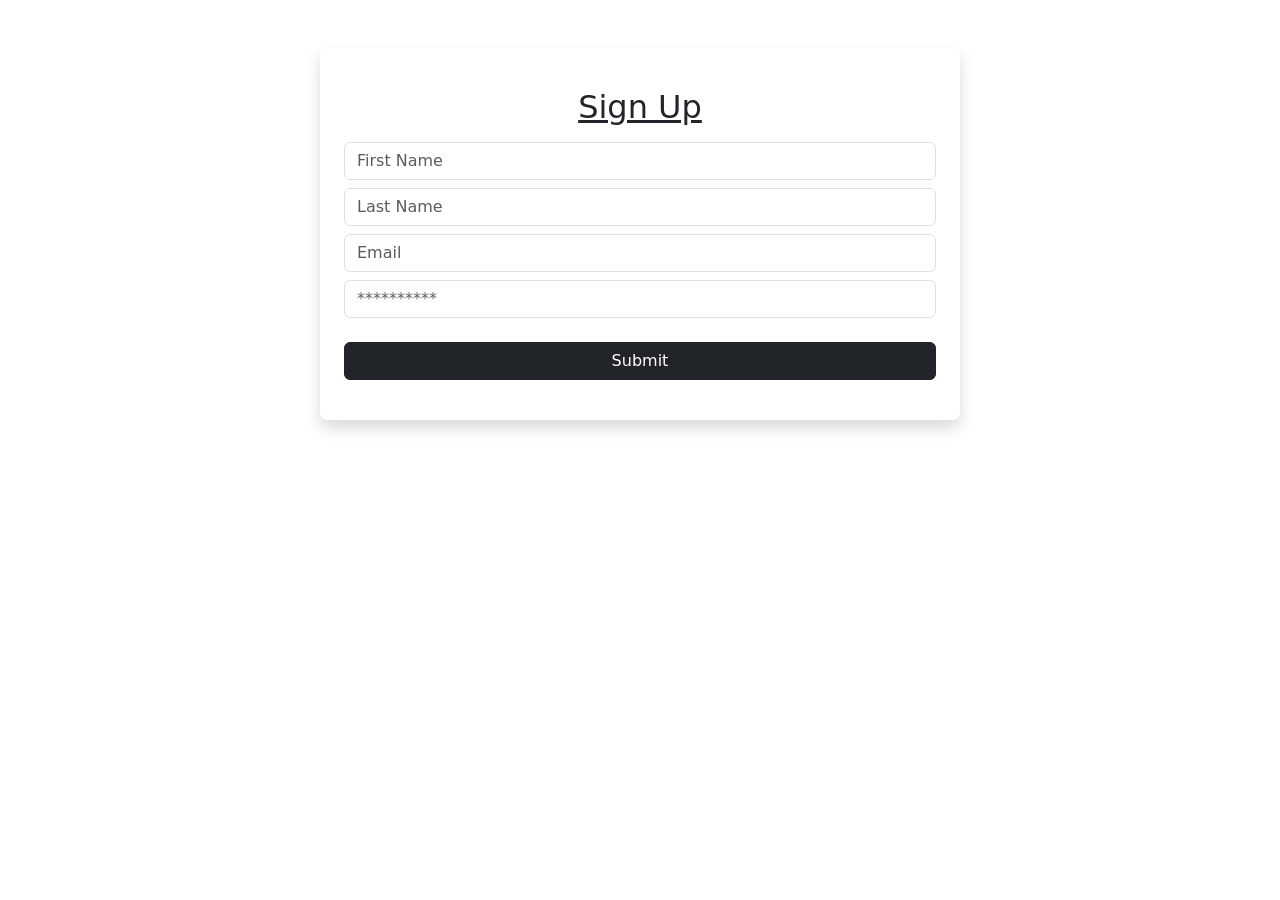
==== index.html @ 4ed226bb "Add initial HTML structure for Sign Up page and create script.js file" ====
<!DOCTYPE html>
<html lang="en">
<head>
    <meta charset="UTF-8">
    <meta name="viewport" content="width=device-width, initial-scale=1.0">
    <title>Sign Up</title>
    <link href="https://cdn.jsdelivr.net/npm/bootstrap@5.3.8/dist/css/bootstrap.min.css" rel="stylesheet" integrity="sha384-sRIl4kxILFvY47J16cr9ZwB07vP4J8+LH7qKQnuqkuIAvNWLzeN8tE5YBujZqJLB" crossorigin="anonymous">
</head>
<body>
    <div class="container-fluid col-lg-6 col-md-7 col-10 mx-auto rounded-3 mt-lg-5 mt-4 p-lg-4 p-2 shadow">
        <h2 class="text-center text-decoration-underline my-lg-3 my-2">Sign Up</h2>
        <div id="showError"></div>
        <input type="text" placeholder="First Name" id="firstName" class="form-control shadow-none my-2">
        <input type="text" placeholder="Last Name" id="lastName" class="form-control shadow-none my-2">
        <input type="text" placeholder="Email" id="email" class="form-control shadow-none my-2">
        <input type="password" placeholder="**********" id="password" class="form-control shadow-none my-2">
        <button onclick="" class="w-100 btn btn-dark my-3">Submit</button>
    </div>
</body>
</html>
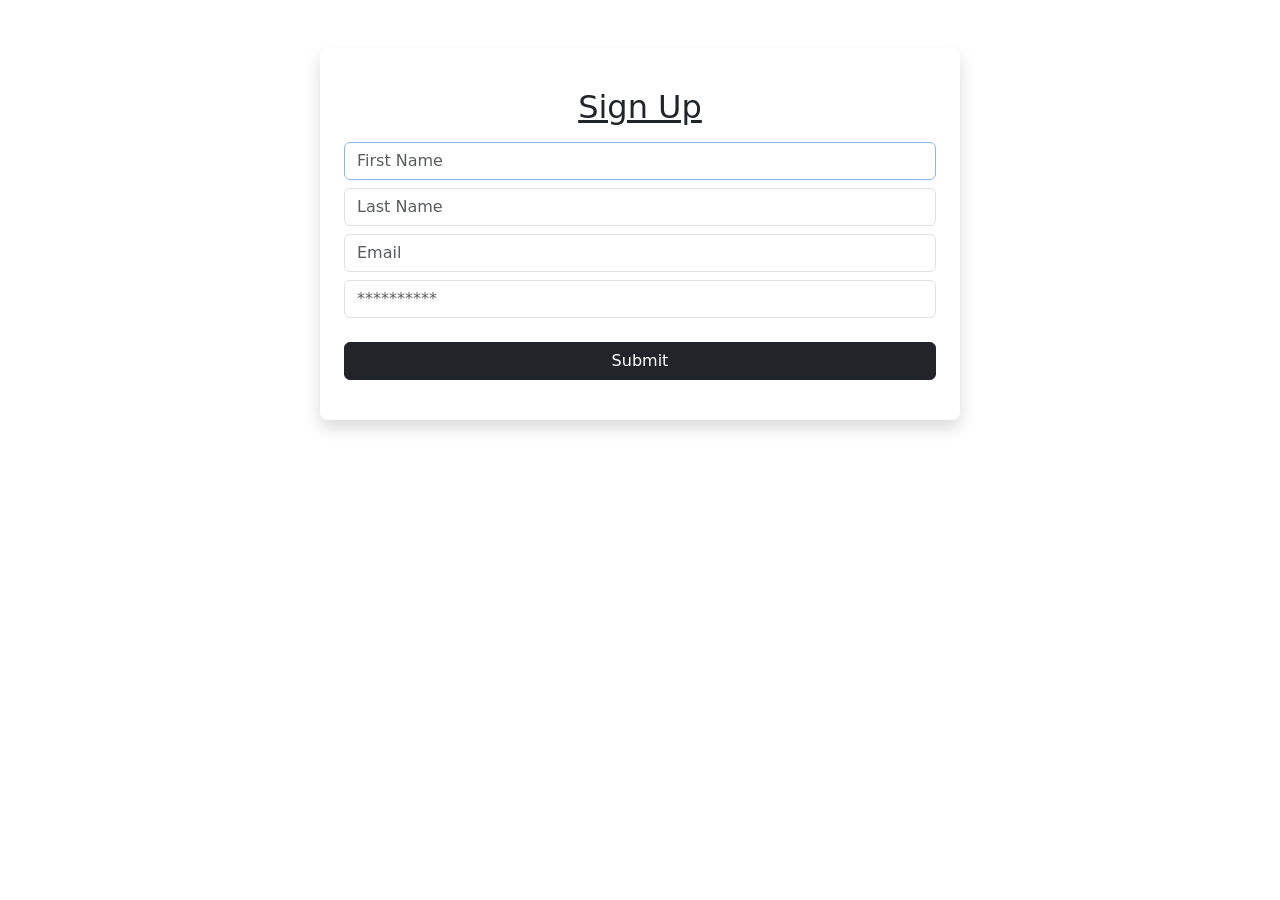
==== commit 207b3799: "Add sign-up functionality with input fields and event handling" ====
--- a/index.html
+++ b/index.html
@@ -10,11 +10,13 @@
     <div class="container-fluid col-lg-6 col-md-7 col-10 mx-auto rounded-3 mt-lg-5 mt-4 p-lg-4 p-2 shadow">
         <h2 class="text-center text-decoration-underline my-lg-3 my-2">Sign Up</h2>
         <div id="showError"></div>
-        <input type="text" placeholder="First Name" id="firstName" class="form-control shadow-none my-2">
+        <input autofocus type="text" placeholder="First Name" id="firstName" class="form-control shadow-none my-2">
         <input type="text" placeholder="Last Name" id="lastName" class="form-control shadow-none my-2">
         <input type="text" placeholder="Email" id="email" class="form-control shadow-none my-2">
         <input type="password" placeholder="**********" id="password" class="form-control shadow-none my-2">
-        <button onclick="" class="w-100 btn btn-dark my-3">Submit</button>
+        <button onclick="signUp()" class="w-100 btn btn-dark my-3">Submit</button>
     </div>
 </body>
+
+<script src="script.js"></script>
 </html>
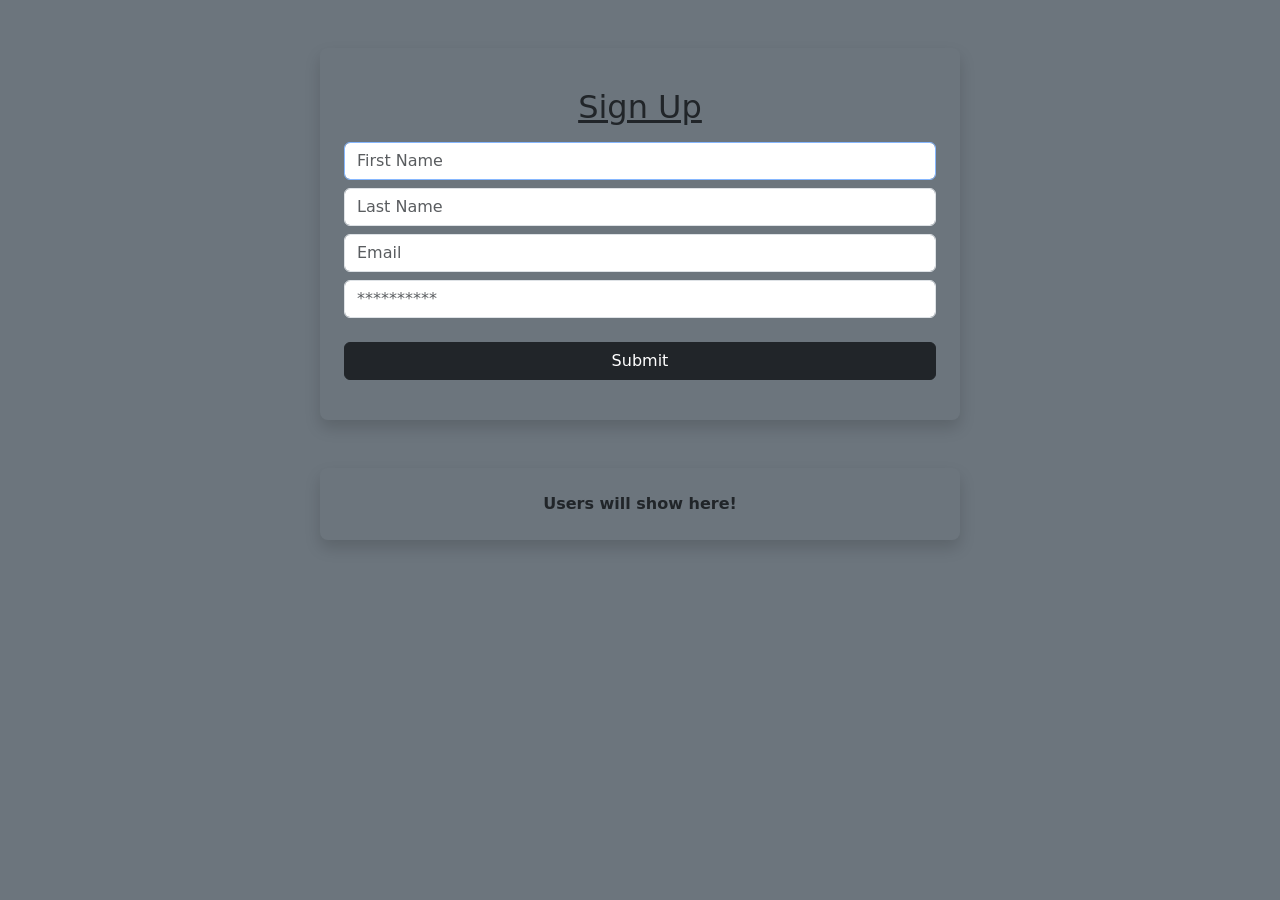
==== commit 8e8698ef: "Enhance Sign Up functionality: add user display and error handling for empty fields" ====
--- a/index.html
+++ b/index.html
@@ -6,7 +6,7 @@
     <title>Sign Up</title>
     <link href="https://cdn.jsdelivr.net/npm/bootstrap@5.3.8/dist/css/bootstrap.min.css" rel="stylesheet" integrity="sha384-sRIl4kxILFvY47J16cr9ZwB07vP4J8+LH7qKQnuqkuIAvNWLzeN8tE5YBujZqJLB" crossorigin="anonymous">
 </head>
-<body>
+<body class="bg-secondary">
     <div class="container-fluid col-lg-6 col-md-7 col-10 mx-auto rounded-3 mt-lg-5 mt-4 p-lg-4 p-2 shadow">
         <h2 class="text-center text-decoration-underline my-lg-3 my-2">Sign Up</h2>
         <div id="showError"></div>
@@ -16,6 +16,9 @@
         <input type="password" placeholder="**********" id="password" class="form-control shadow-none my-2">
         <button onclick="signUp()" class="w-100 btn btn-dark my-3">Submit</button>
     </div>
+    <div class="container-fluid col-lg-6 col-md-7 col-10 mx-auto rounded-3 mt-lg-5 mt-4 p-lg-4 p-2 shadow">
+        <div id="show" class="text-center fw-bold">Users will show here!</div>
+    </div>
 </body>
 
 <script src="script.js"></script>
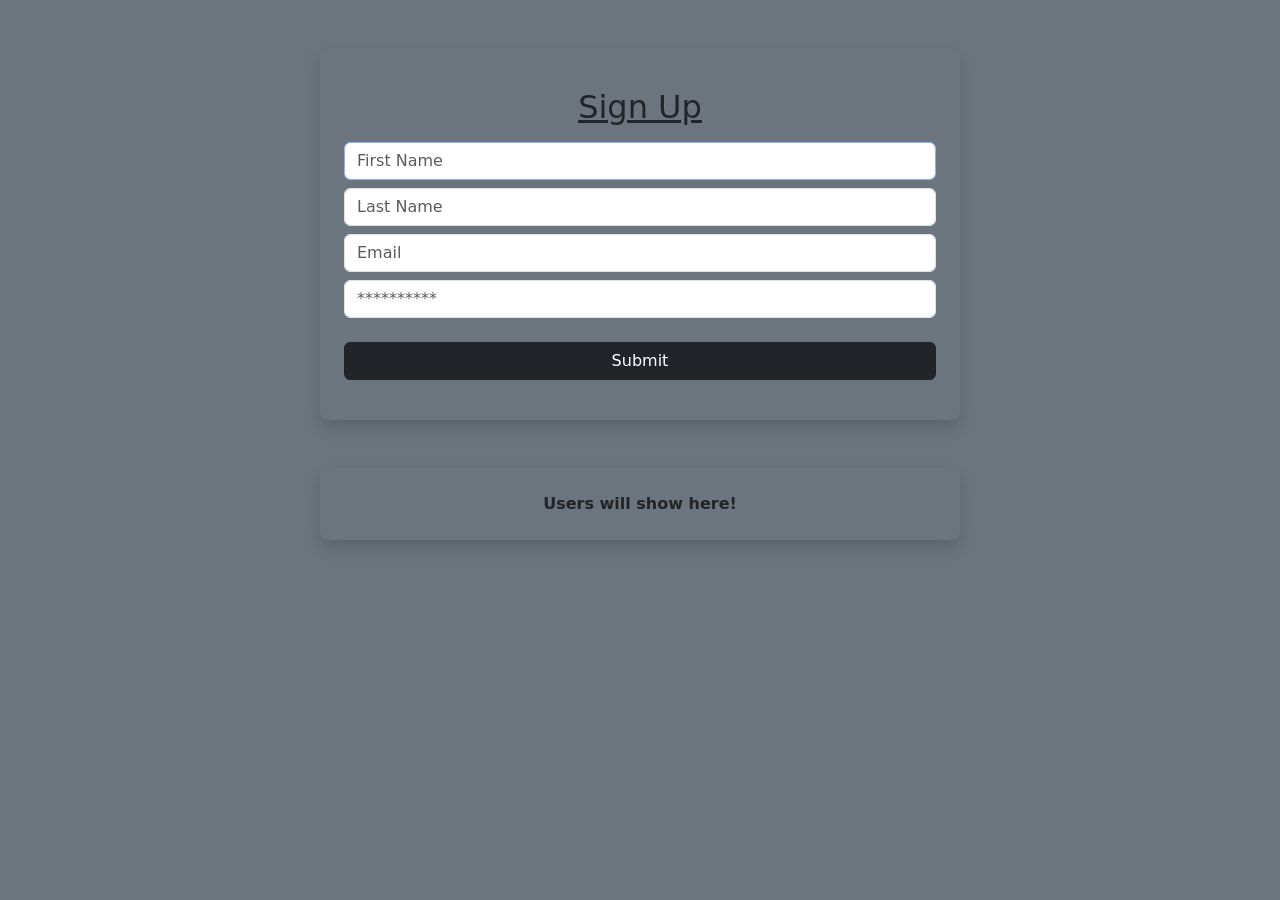
==== commit c23b7d22: "Add Sign In page and update button ID in Sign Up form" ====
--- a/index.html
+++ b/index.html
@@ -1,11 +1,14 @@
 <!DOCTYPE html>
 <html lang="en">
+
 <head>
     <meta charset="UTF-8">
     <meta name="viewport" content="width=device-width, initial-scale=1.0">
     <title>Sign Up</title>
-    <link href="https://cdn.jsdelivr.net/npm/bootstrap@5.3.8/dist/css/bootstrap.min.css" rel="stylesheet" integrity="sha384-sRIl4kxILFvY47J16cr9ZwB07vP4J8+LH7qKQnuqkuIAvNWLzeN8tE5YBujZqJLB" crossorigin="anonymous">
+    <link href="https://cdn.jsdelivr.net/npm/bootstrap@5.3.8/dist/css/bootstrap.min.css" rel="stylesheet"
+        integrity="sha384-sRIl4kxILFvY47J16cr9ZwB07vP4J8+LH7qKQnuqkuIAvNWLzeN8tE5YBujZqJLB" crossorigin="anonymous">
 </head>
+
 <body class="bg-secondary">
     <div class="container-fluid col-lg-6 col-md-7 col-10 mx-auto rounded-3 mt-lg-5 mt-4 p-lg-4 p-2 shadow">
         <h2 class="text-center text-decoration-underline my-lg-3 my-2">Sign Up</h2>
@@ -14,7 +17,7 @@
         <input type="text" placeholder="Last Name" id="lastName" class="form-control shadow-none my-2">
         <input type="text" placeholder="Email" id="email" class="form-control shadow-none my-2">
         <input type="password" placeholder="**********" id="password" class="form-control shadow-none my-2">
-        <button onclick="signUp()" class="w-100 btn btn-dark my-3">Submit</button>
+        <button id="buttona" onclick="signUp()" class="w-100 btn btn-dark my-3">Submit</button>
     </div>
     <div class="container-fluid col-lg-6 col-md-7 col-10 mx-auto rounded-3 mt-lg-5 mt-4 p-lg-4 p-2 shadow">
         <div id="show" class="text-center fw-bold">Users will show here!</div>
@@ -22,4 +25,5 @@
 </body>
 
 <script src="script.js"></script>
+
 </html>
